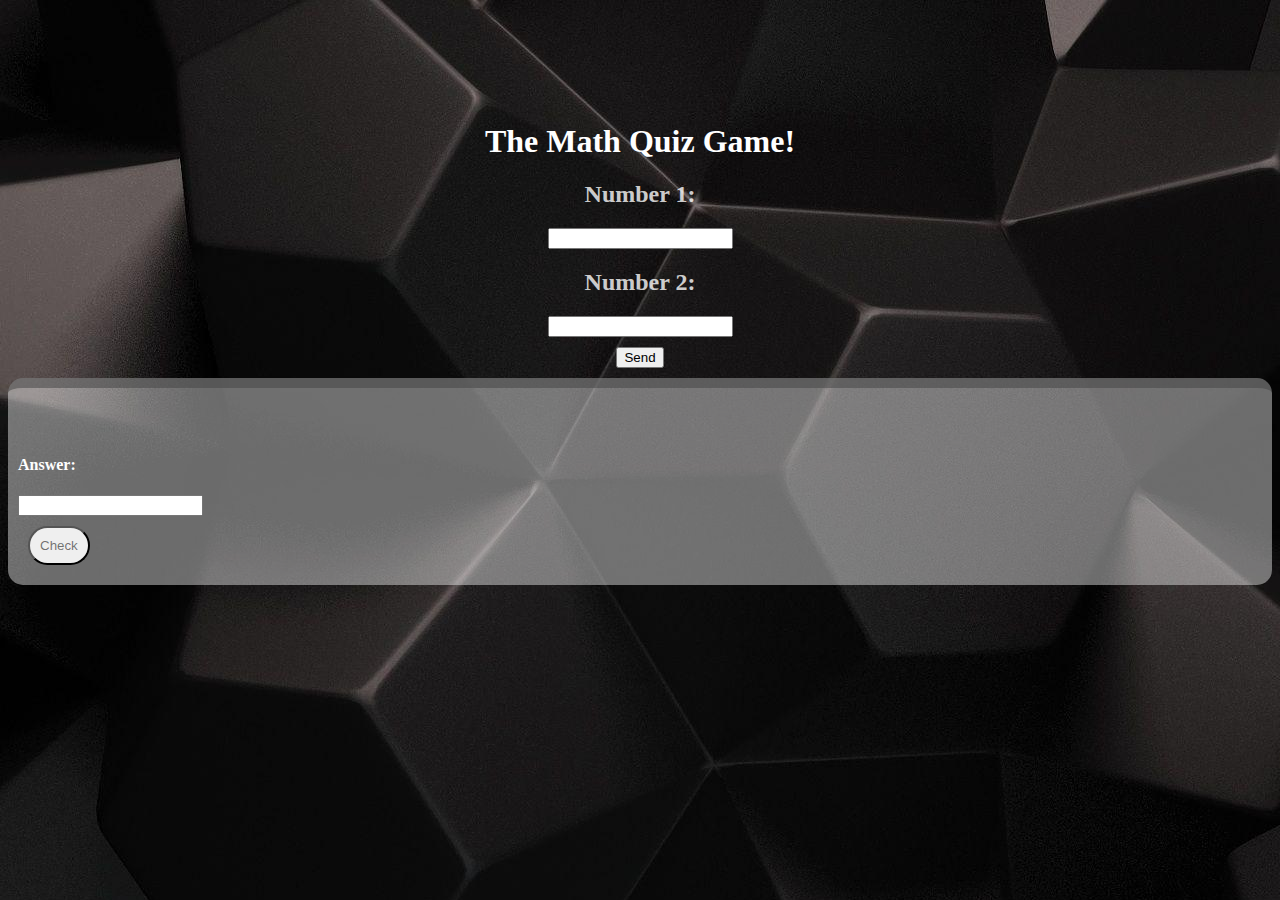
==== game.html @ d69eeb78 "Add files via upload" ====
<!DOCTYPE html>
<html lang="en">
<head>
    <meta charset="UTF-8">
    <meta http-equiv="X-UA-Compatible" content="IE=edge">
    <meta name="viewport" content="width=device-width, initial-scale=1.0">
    <link rel="stylesheet" type="text/css" href="game.css">
    <script src="code.js"></script>
    <title>Document</title>
</head>
<body >
    <h4 id="player1_name"></h4> <span id="player1_score"></span>
	<br>
	<h4 id="player2_name"></h4> <span id="player2_score"></span>
    <center>
        <h1 style="color: white;">The Math Quiz Game!</h1>

        <h2>Number 1: </h2>
        <input type="text" id="number_1" class="form-control"></input>
        <br>
        <h2>Number 2: </h2>
        <input type="text" id="number_2" class="form-control"></input>
        <br>
        <button onclick="Send()">Send</button>

        <div id="output">
            <h3 id="Question"></h3>
            <br>
            <h4 id="h4">Answer: </h4>
            <input type="text" id="Answer" class="form-control"></input>
            <br>
            <button onclick="check()" id="Check">Check</button>
        </div>
    </center>
</body>
</html>
---- game.css ----
body
{
	background-image: url('wp1851883.jpg');
	background-repeat: no-repeat;
	text-align: center;
}

.login_div1 , .login_div2{
		background: hsla(0, 0%, 81%, 0.342);
		padding: 20px;
		padding-bottom: 20px;
		float: none;
		border-radius: 25px;
}


#player1_name , #player2_name
{
	display: inline-block;
	margin-left: 20px;
}
#word
{
	width: 60%;
}
#word_display
{
	letter-spacing: 5px;
}
#output
{
background: #e5ffff;
border-radius: 10px;
border-top: 10px solid #dfdfdfc7;
padding: 10px;
float: none;
text-align: left;
}


   
  h2{
	  color: rgba(255, 255, 255, 0.801);
  }
  h3{
	color: white;
}
h4{
	color: white;
}
h5{
	color: white;
}
  label{
	  color: white;
  }

  #output{
	  background-color: rgba(255, 255, 255, 0.418);
	  border-radius: 15px;
	  border-top: 10px solid rgba(71, 71, 71, 0.548);
	  padding: 10px;
	  text-align: left;
  }

  #Check{
	  border-radius: 20px;
	  padding: 10px;
	  color: rgba(0, 0, 0, 0.548);
  }

  button{
	  margin: 10px;
  }

  #player1{
	border-radius: 25px;
	border: solid;
  }
  #player2{
	border-radius: 25px;
	border: solid;
  }
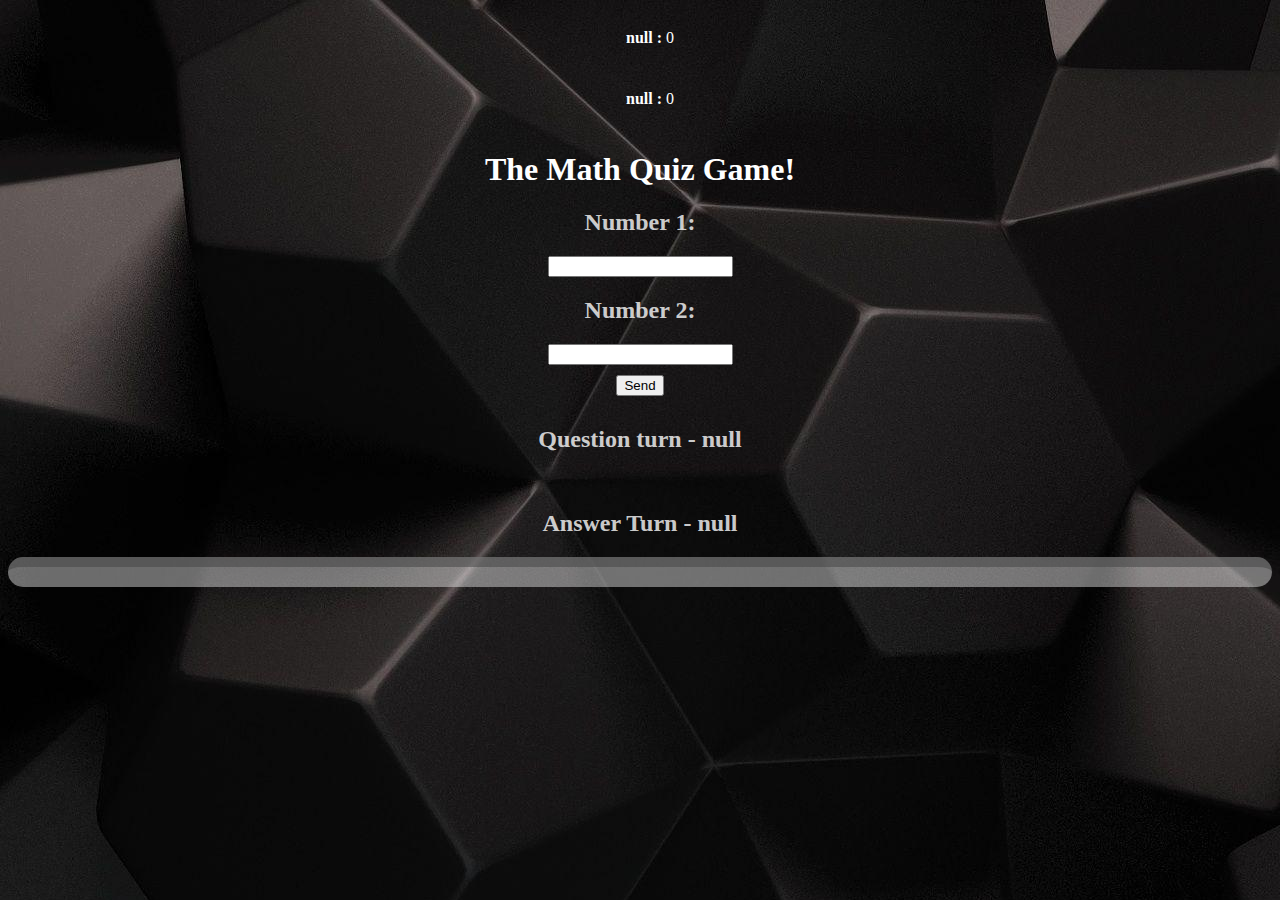
==== commit 50a4315c: "Add files via upload" ====
--- a/game.html
+++ b/game.html
@@ -8,7 +8,7 @@
     <script src="code.js"></script>
     <title>Document</title>
 </head>
-<body >
+<body onload="set_names()">
     <h4 id="player1_name"></h4> <span id="player1_score"></span>
 	<br>
 	<h4 id="player2_name"></h4> <span id="player2_score"></span>
@@ -22,14 +22,13 @@
         <input type="text" id="number_2" class="form-control"></input>
         <br>
         <button onclick="Send()">Send</button>
+        <br>
+        <h2 id="player_question"></h2> 
+        <br>
+        <h2 id="player_answer"></h2>
 
         <div id="output">
-            <h3 id="Question"></h3>
-            <br>
-            <h4 id="h4">Answer: </h4>
-            <input type="text" id="Answer" class="form-control"></input>
-            <br>
-            <button onclick="check()" id="Check">Check</button>
+            
         </div>
     </center>
 </body>
--- a/game.css
+++ b/game.css
@@ -51,6 +51,9 @@
 h5{
 	color: white;
 }
+span{
+	color: white;
+}
   label{
 	  color: white;
   }
